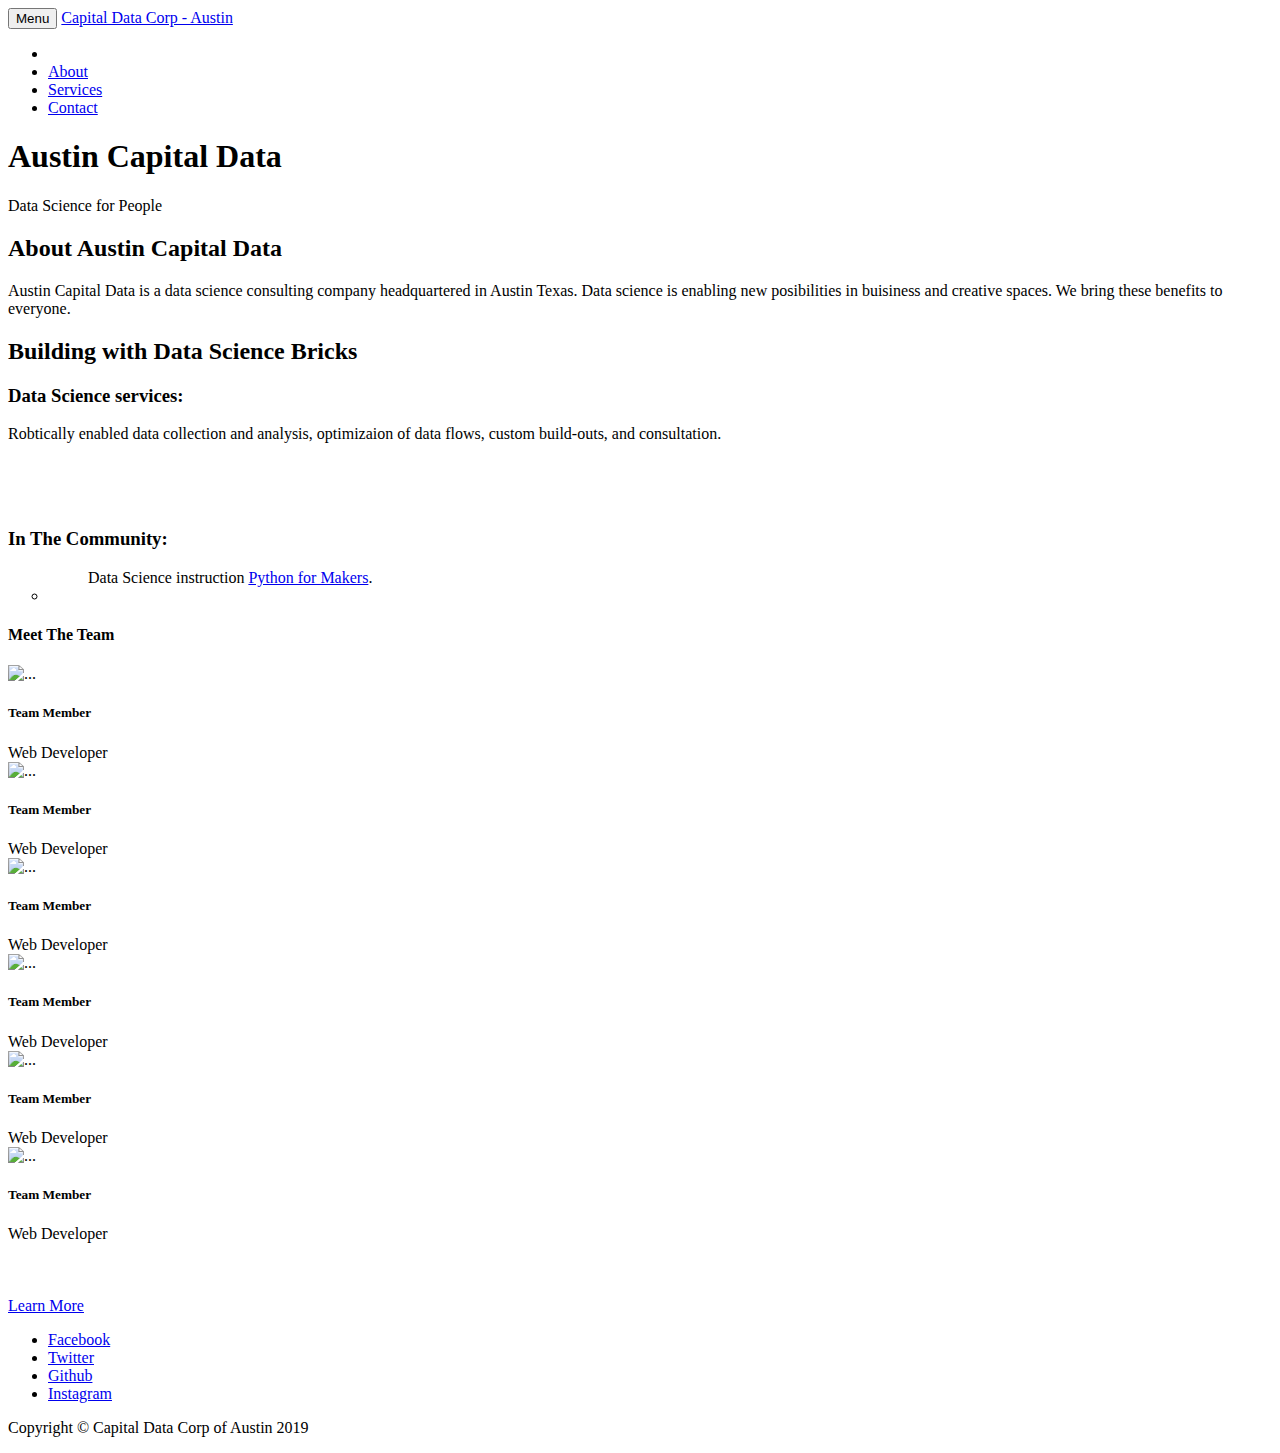
==== index.html @ f40cff44 "added section" ====
<!DOCTYPE html>
<html lang="en">

<head>
    <!-- Global site tag (gtag.js) - Google Analytics -->
    <script async src="https://www.googletagmanager.com/gtag/js?id=UA-138518169-1"></script>
    <script>
    window.dataLayer = window.dataLayer || [];
    function gtag(){dataLayer.push(arguments);}
    gtag('js', new Date());

    gtag('config', 'UA-138518169-1');
    </script>


    <meta charset="utf-8">
    <meta http-equiv="X-UA-Compatible" content="IE=edge">
    <meta name="viewport" content="width=device-width, initial-scale=1">
    <meta name="description" content="">
    <meta name="author" content="">

    <title>Austin Capital Data Corp</title>

    <!-- Bootstrap Core CSS -->
    <link href="vendor/bootstrap/css/bootstrap.min.css" rel="stylesheet">

    <!-- Custom Fonts -->
    <link href="vendor/font-awesome/css/font-awesome.min.css" rel="stylesheet" type="text/css">
    <link href="https://fonts.googleapis.com/css?family=Lora:400,700,400italic,700italic" rel="stylesheet" type="text/css">
    <link href="https://fonts.googleapis.com/css?family=Montserrat:400,700" rel="stylesheet" type="text/css">

    <!-- Theme CSS -->
    <link href="css/grayscale.min.css" rel="stylesheet">

    <!-- HTML5 Shim and Respond.js IE8 support of HTML5 elements and media queries -->
    <!-- WARNING: Respond.js doesn't work if you view the page via file:// -->
    <!--[if lt IE 9]>
        <script src="https://oss.maxcdn.com/libs/html5shiv/3.7.0/html5shiv.js"></script>
        <script src="https://oss.maxcdn.com/libs/respond.js/1.4.2/respond.min.js"></script>
    <![endif]-->

</head>


<body id="page-top" data-spy="scroll" data-target=".navbar-fixed-top">

    <!-- Navigation -->
    <nav class="navbar navbar-custom navbar-fixed-top" role="navigation">
        <div class="container">
            <div class="navbar-header">
                <button type="button" class="navbar-toggle" data-toggle="collapse" data-target=".navbar-main-collapse">
                    Menu <i class="fa fa-bars"></i>
                </button>
                <a class="navbar-brand page-scroll" href="#page-top">
                    <i class="fa fa-play-circle"></i> <span class="light">Capital Data Corp - Austin</span>
                </a>
            </div>

            <!-- Collect the nav links, forms, and other content for toggling -->
            <div class="collapse navbar-collapse navbar-right navbar-main-collapse">
                <ul class="nav navbar-nav">
                    <!-- Hidden li included to remove active class from about link when scrolled up past about section -->
                    <li class="hidden">
                        <a href="#page-top"></a>
                    </li>
                    <li>
                        <a class="page-scroll" href="#about">About</a>
                    </li>
                    <li>
                        <a class="page-scroll" href="#services">Services</a>
                    </li>
                    <li>
                        <a class="page-scroll" href="#contact">Contact</a>
                    </li>
                </ul>
            </div>
            <!-- /.navbar-collapse -->
        </div>
        <!-- /.container -->
    </nav>

    <!-- Intro Header -->
    <header class="intro">
        <div class="intro-body">
            <div class="container">
                <div class="row">
                    <div class="col-md-8 col-md-offset-2">
                        <h1 class="brand-heading">Austin Capital Data</h1>
                        <p class="intro-text">Data Science for People
                        </a>
                    </div>
                </div>
            </div>
        </div>
    </header>

    <!-- About Section -->
    <section id="about" class="container content-section text-center">
        <div class="row">
            <div class="col-lg-8 col-lg-offset-2">
                <h2>About Austin Capital Data</h2>
                <p>Austin Capital Data is a data science consulting company headquartered in Austin Texas. 
                    Data science is enabling new posibilities in buisiness and creative spaces. We bring these benefits to everyone. 
                </p> 
                              
                </div>
        </div>
    </section>
 <!-- services Section -->
    <section id="services" class="content-section text-center">
        <div class="services-section">
            <div class="container">
                <div class="col-lg-8 col-lg-offset-2">
        
                <h2>Building with Data Science Bricks</h2>
                    <dl>
                    <h3>Data Science services:</h3>
                    <p> Robtically enabled data collection and analysis, optimizaion of data flows, custom build-outs, and consultation.</p>
                    </dl> 
                    <h3><br><br><br>In The Community:</h3>
                    <dl>
                    <ul style="list-style-type: circle;">
                        <dd> Data Science instruction <a href="http://pythonformakers.org">Python for Makers</a>. </dd>
                        <li> </li>
                        <!-- <dd> Umidasu Space <a href="http://creatingsapiens.org">Creating Sapiens </a>. </dd>
                        <li> </li> -->
                    </ul>
                    </dl>   
                    
                </div>
            </div>
        </div>
    </section>

    <!-- Header -->
    <section id="services" class="content-section text-center">
    <div class="container">
        <h4>Meet The Team</h4>
    </div>
    </section>
  
  <!-- Page Content -->
  <div class="container">
    <div class="row">
      <!-- Team Member 1 -->
      <div class="col-xl-3 col-md-6 mb-4">
        <div class="card border-0 shadow">
          <img src="https://source.unsplash.com/TMgQMXoglsM/500x350" class="card-img-top" alt="...">
          <div class="card-body text-center">
            <h5 class="card-title mb-0">Team Member</h5>
            <div class="card-text text-black-50">Web Developer</div>
          </div>
        </div>
      </div>
      <!-- Team Member 2 -->
      <div class="col-xl-3 col-md-6 mb-4">
        <div class="card border-0 shadow">
          <img src="https://source.unsplash.com/9UVmlIb0wJU/500x350" class="card-img-top" alt="...">
          <div class="card-body text-center">
            <h5 class="card-title mb-0">Team Member</h5>
            <div class="card-text text-black-50">Web Developer</div>
          </div>
        </div>
      </div>
      <!-- Team Member 3 -->
      <div class="col-xl-3 col-md-6 mb-4">
        <div class="card border-0 shadow">
          <img src="https://source.unsplash.com/sNut2MqSmds/500x350" class="card-img-top" alt="...">
          <div class="card-body text-center">
            <h5 class="card-title mb-0">Team Member</h5>
            <div class="card-text text-black-50">Web Developer</div>
          </div>
        </div>
      </div>
      <!-- Team Member 4 -->
      <div class="col-xl-3 col-md-6 mb-4">
        <div class="card border-0 shadow">
          <img src="https://source.unsplash.com/ZI6p3i9SbVU/500x350" class="card-img-top" alt="...">
          <div class="card-body text-center">
            <h5 class="card-title mb-0">Team Member</h5>
            <div class="card-text text-black-50">Web Developer</div>
          </div>
        </div>
      </div>
          <!-- Team Member 5 -->
          <div class="col-xl-3 col-md-6 mb-4">
            <div class="card border-0 shadow">
              <img src="https://source.unsplash.com/ZI6p3i9SbVU/500x350" class="card-img-top" alt="...">
              <div class="card-body text-center">
                <h5 class="card-title mb-0">Team Member</h5>
                <div class="card-text text-black-50">Web Developer</div>
              </div>
            </div>
          </div>
              <!-- Team Member 6 -->
      <div class="col-xl-3 col-md-6 mb-4">
        <div class="card border-0 shadow">
          <img src="https://source.unsplash.com/ZI6p3i9SbVU/500x350" class="card-img-top" alt="...">
          <div class="card-body text-center">
            <h5 class="card-title mb-0">Team Member</h5>
            <div class="card-text text-black-50">Web Developer</div>
          </div>
        </div>
      </div>
    </div>


    <a href="http://gunnarkleemann.net" class="btn btn-default btn-lg"><br><br><br>Learn More</a>
    <!-- /.row -->
  
  </div>
  <!-- /.container -->

    
    <!-- Map Section
    <div id="map"></div>-->


    <!-- Footer -->

    <footer>

        <div class="container text-center">
            

            <ul class="list-inline banner-social-buttons">
                    <li>
                        <a href="https://www.facebook.com/Austin-Capital-Data-Corp-737523039741235/?modal=composer&notif_id=1551630229538321&notif_t=aymt_upsell_tip" class="btn btn-default btn-lg"><i class="fa fa-facebook fa-fw"></i> <span class="network-name">Facebook</span></a>
                    </li>
                    <li>
                        <a href="https://twitter.com/austincapitald1" class="btn btn-default btn-lg"><i class="fa fa-twitter fa-fw"></i> <span class="network-name">Twitter</span></a>
                    </li>
                    <li>
                        <a href="https://github.com/CapitalData" class="btn btn-default btn-lg"><i class="fa fa-github fa-fw"></i> <span class="network-name">Github</span></a>
                    </li>
                    <li>
                        <a href="https://www.instagram.com/austincapitaldata/" class="btn btn-default btn-lg"><i class="fa fa-instagram fa-fw"></i> <span class="network-name">Instagram</span></a>
                    </li>
                </ul>
                <p>Copyright &copy; Capital Data Corp of Austin 2019</p>
        </div>
    </footer>

    <!-- jQuery -->
    <script src="vendor/jquery/jquery.js"></script>

    <!-- Bootstrap Core JavaScript -->
    <script type='text/javascript' src='config.js'></script>
    <script src="vendor/bootstrap/js/bootstrap.min.js"></script>

    <!-- Plugin JavaScript -->
    <script src="https://cdnjs.cloudflare.com/ajax/libs/jquery-easing/1.3/jquery.easing.min.js"></script>

    <!-- Google Maps API Key - Use your own API key to enable the map feature. More information on the Google Maps API can be found at https://developers.google.com/maps/ -->
    <script type="text/javascript" src="https://maps.googleapis.com/maps/api/js?key=API_key&sensor=false"></script>

    <!-- Theme JavaScript -->
    <script src="js/grayscale.min.js"></script>


</body>

</html>
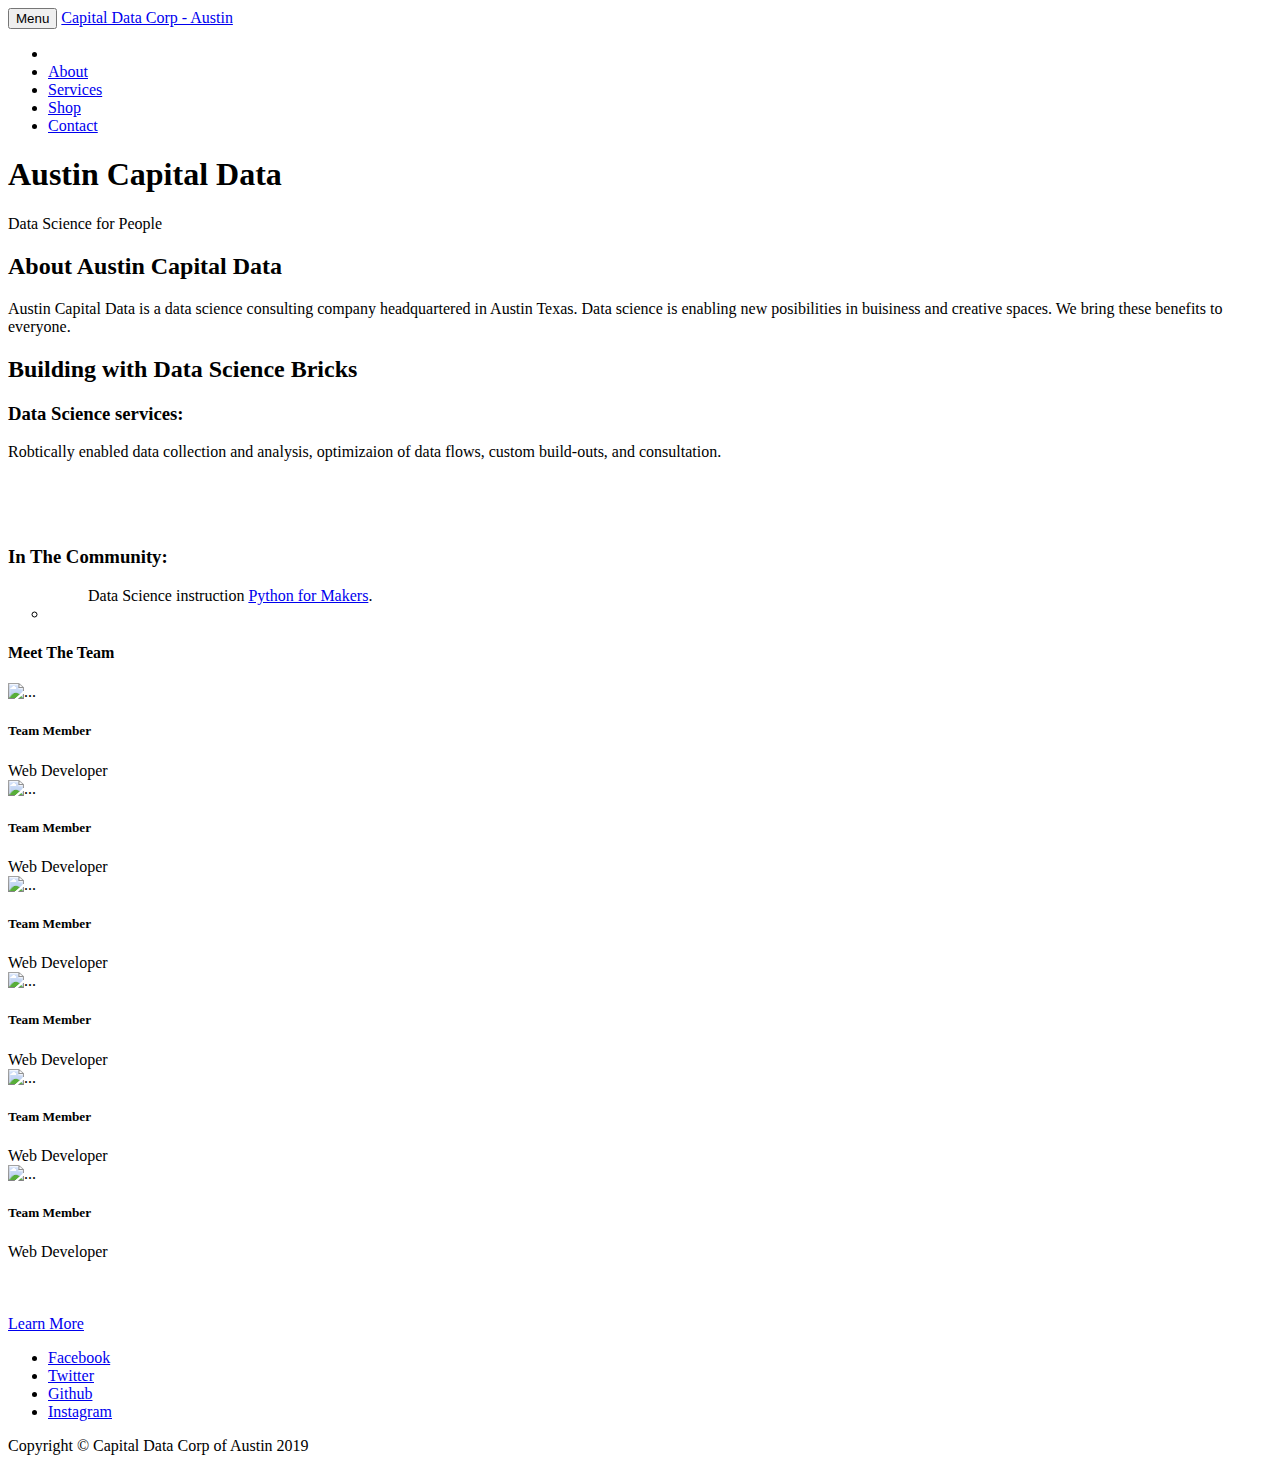
==== commit 3928f716: "added button for shop" ====
--- a/index.html
+++ b/index.html
@@ -68,6 +68,9 @@
                     </li>
                     <li>
                         <a class="page-scroll" href="#services">Services</a>
+                    </li>
+                    <li>
+                        <a class="page-scroll" href="https://austincapitaldata.myshopify.com/">Shop</a>
                     </li>
                     <li>
                         <a class="page-scroll" href="#contact">Contact</a>
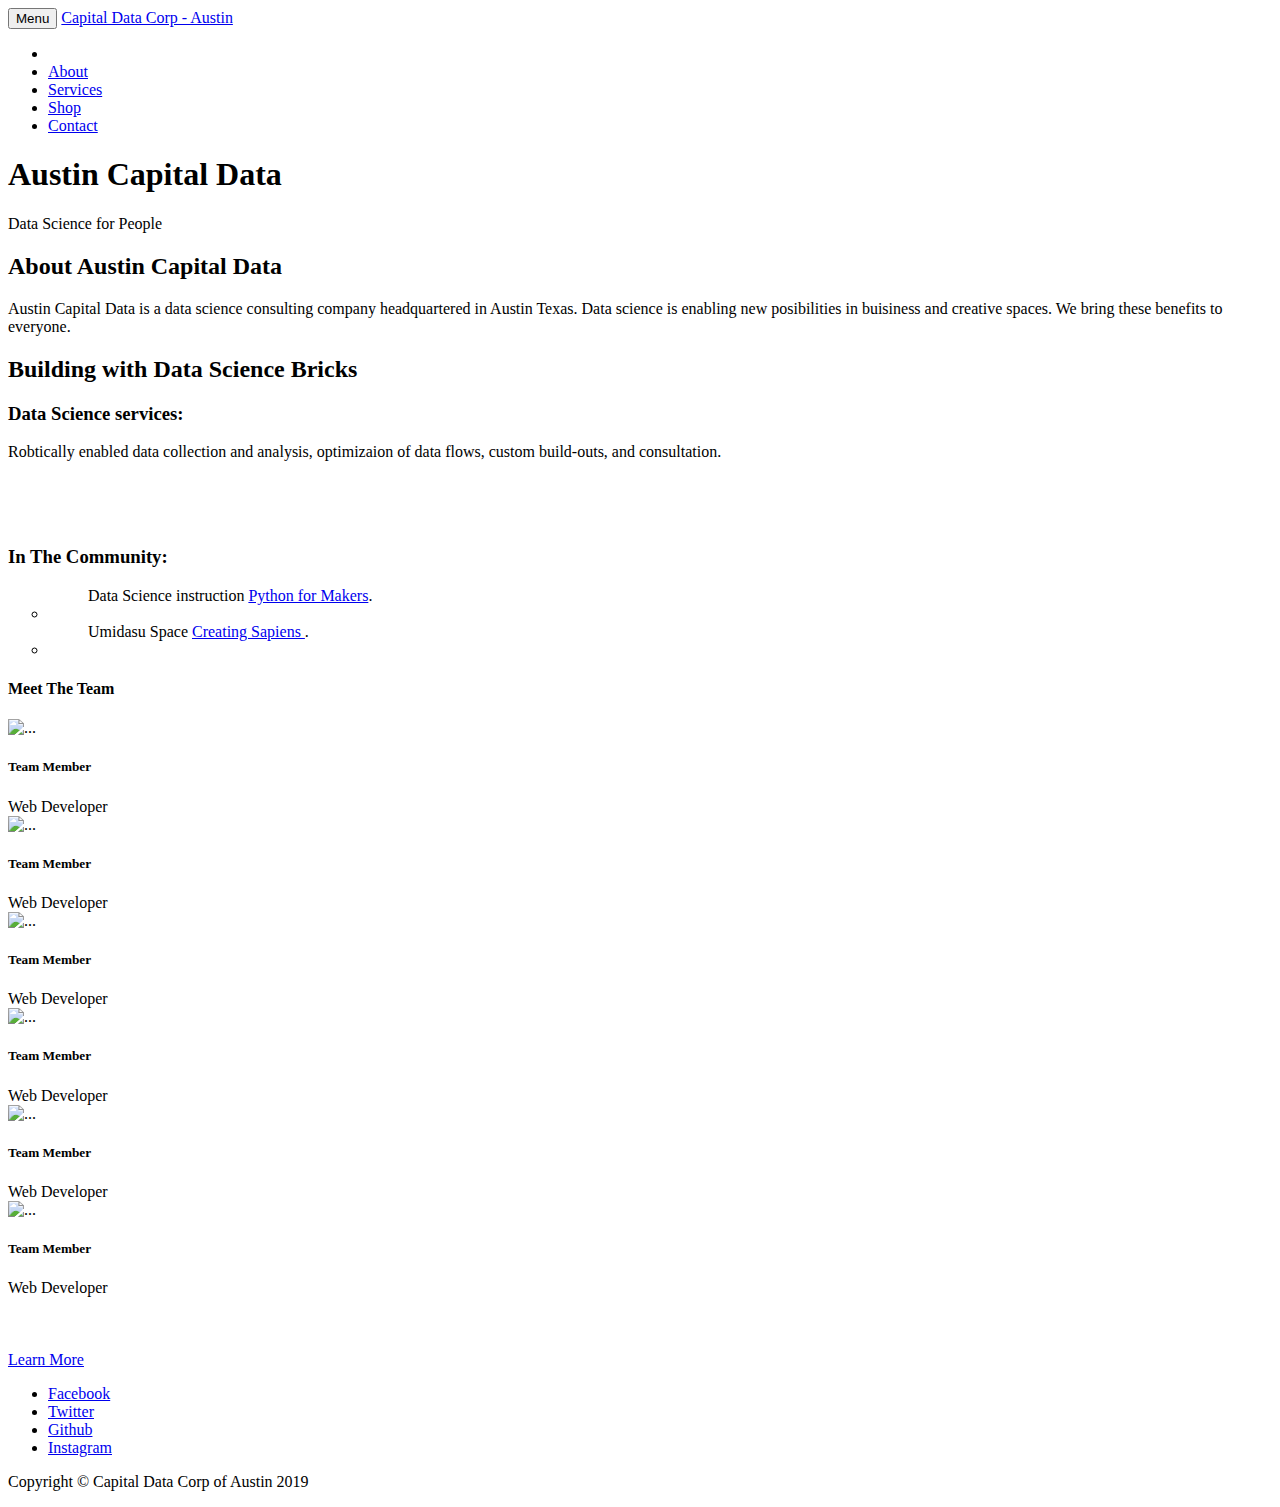
==== commit 9322881d: "centered the learn more button" ====
--- a/index.html
+++ b/index.html
@@ -52,7 +52,7 @@
                     Menu <i class="fa fa-bars"></i>
                 </button>
                 <a class="navbar-brand page-scroll" href="#page-top">
-                    <i class="fa fa-play-circle"></i> <span class="light">Capital Data Corp - Austin</span>
+                     <span class="light">Capital Data Corp - Austin</span>
                 </a>
             </div>
 
@@ -125,8 +125,8 @@
                     <ul style="list-style-type: circle;">
                         <dd> Data Science instruction <a href="http://pythonformakers.org">Python for Makers</a>. </dd>
                         <li> </li>
-                        <!-- <dd> Umidasu Space <a href="http://creatingsapiens.org">Creating Sapiens </a>. </dd>
-                        <li> </li> -->
+                        <dd> Umidasu Space <a href="http://creatingsapiens.org">Creating Sapiens </a>. </dd>
+                        <li> </li>
                     </ul>
                     </dl>   
                     
@@ -207,8 +207,9 @@
       </div>
     </div>
 
-
+    <div class="container text-center">
     <a href="http://gunnarkleemann.net" class="btn btn-default btn-lg"><br><br><br>Learn More</a>
+    </div>
     <!-- /.row -->
   
   </div>
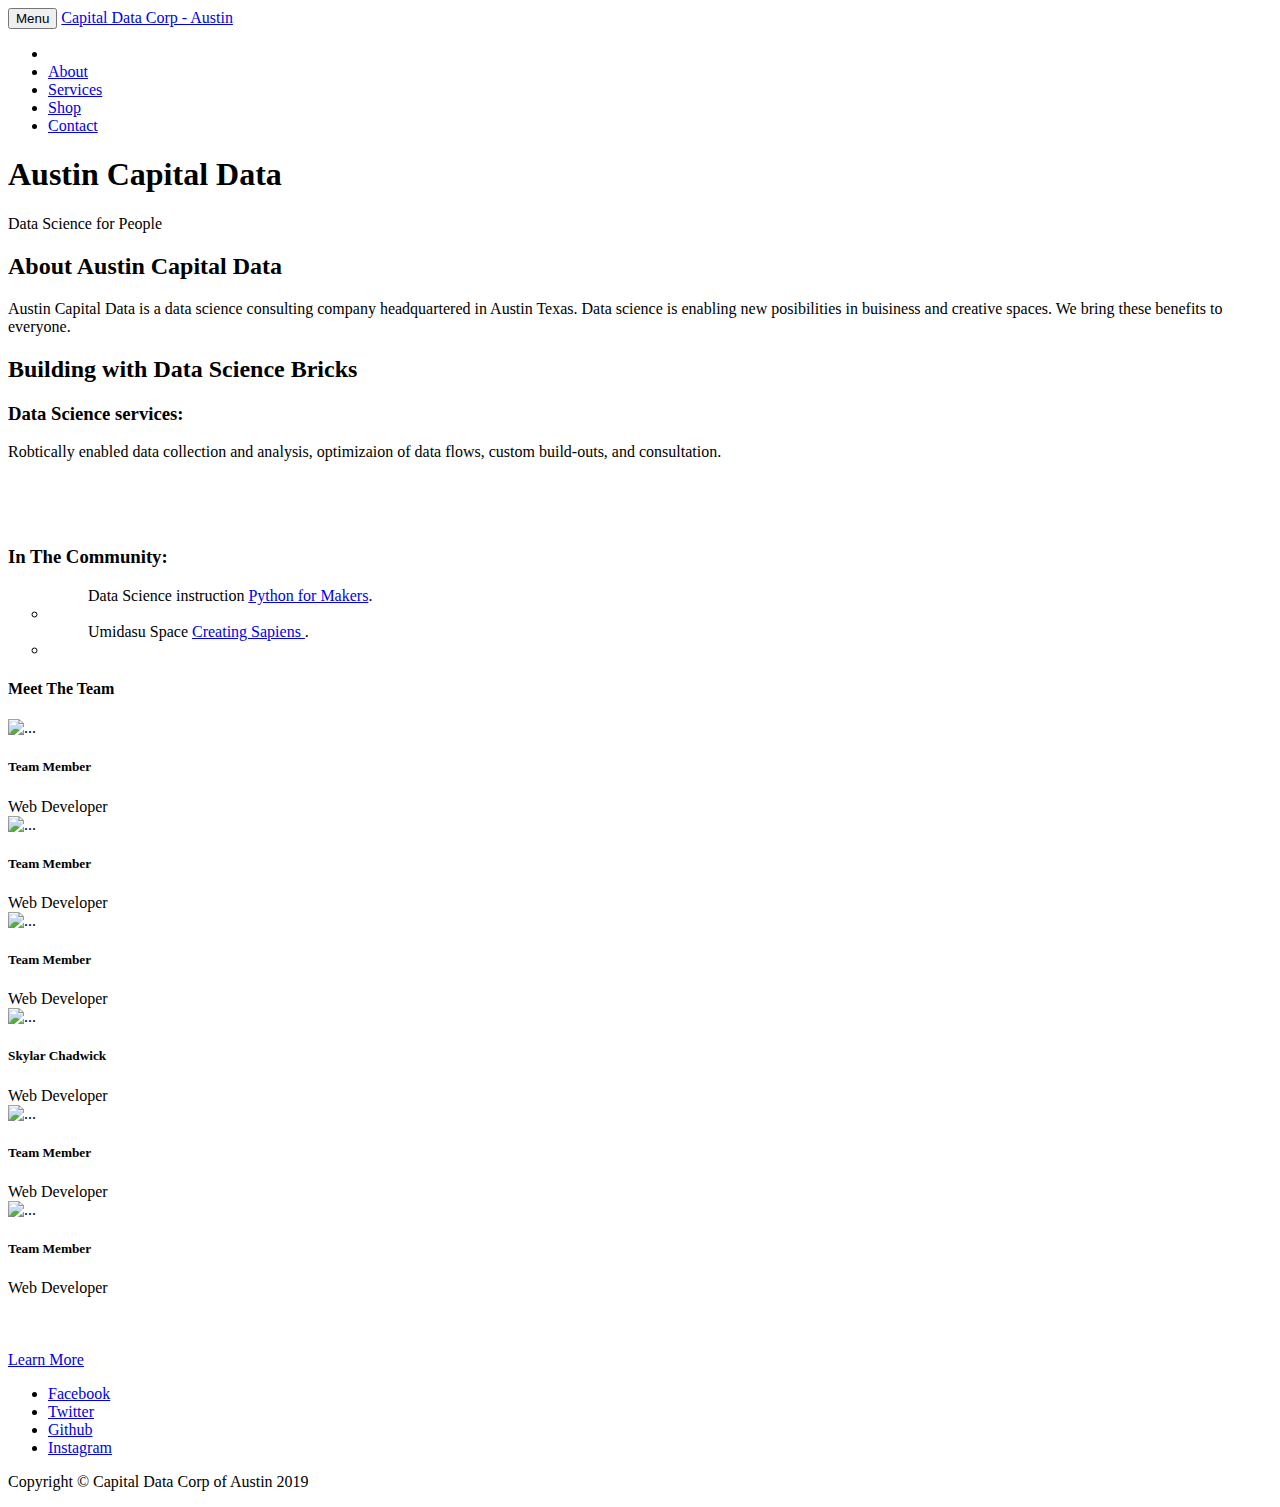
==== commit 4108cb6e: "added name and water image" ====
--- a/index.html
+++ b/index.html
@@ -178,9 +178,9 @@
       <!-- Team Member 4 -->
       <div class="col-xl-3 col-md-6 mb-4">
         <div class="card border-0 shadow">
-          <img src="https://source.unsplash.com/ZI6p3i9SbVU/500x350" class="card-img-top" alt="...">
-          <div class="card-body text-center">
-            <h5 class="card-title mb-0">Team Member</h5>
+          <img src="water.jpg" class="card-img-top" alt="...">
+          <div class="card-body text-center">
+            <h5 class="card-title mb-0">Skylar Chadwick</h5>
             <div class="card-text text-black-50">Web Developer</div>
           </div>
         </div>
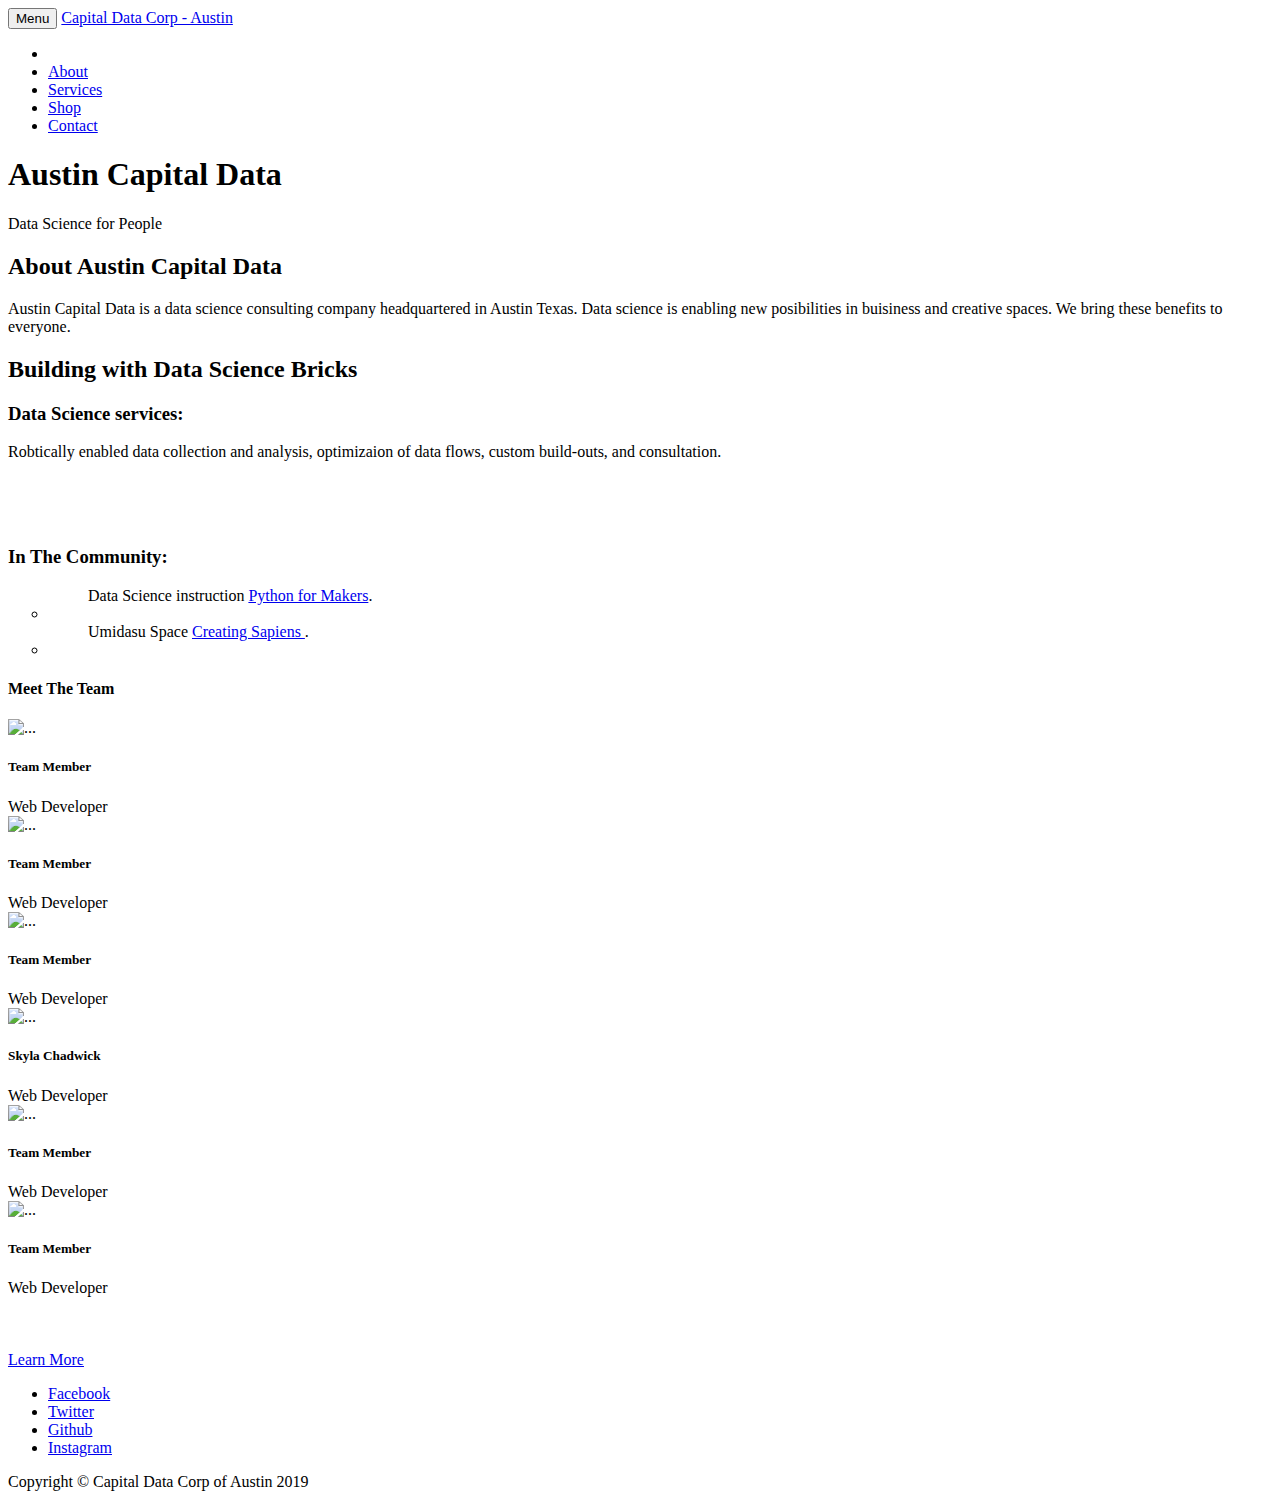
==== commit 76b08da8: "trying new image" ====
--- a/index.html
+++ b/index.html
@@ -178,9 +178,9 @@
       <!-- Team Member 4 -->
       <div class="col-xl-3 col-md-6 mb-4">
         <div class="card border-0 shadow">
-          <img src="water.jpg" class="card-img-top" alt="...">
-          <div class="card-body text-center">
-            <h5 class="card-title mb-0">Skylar Chadwick</h5>
+          <img src="https://ibb.co/x8rSKmt" class="card-img-top" alt="...">
+          <div class="card-body text-center">
+            <h5 class="card-title mb-0">Skyla Chadwick</h5>
             <div class="card-text text-black-50">Web Developer</div>
           </div>
         </div>
